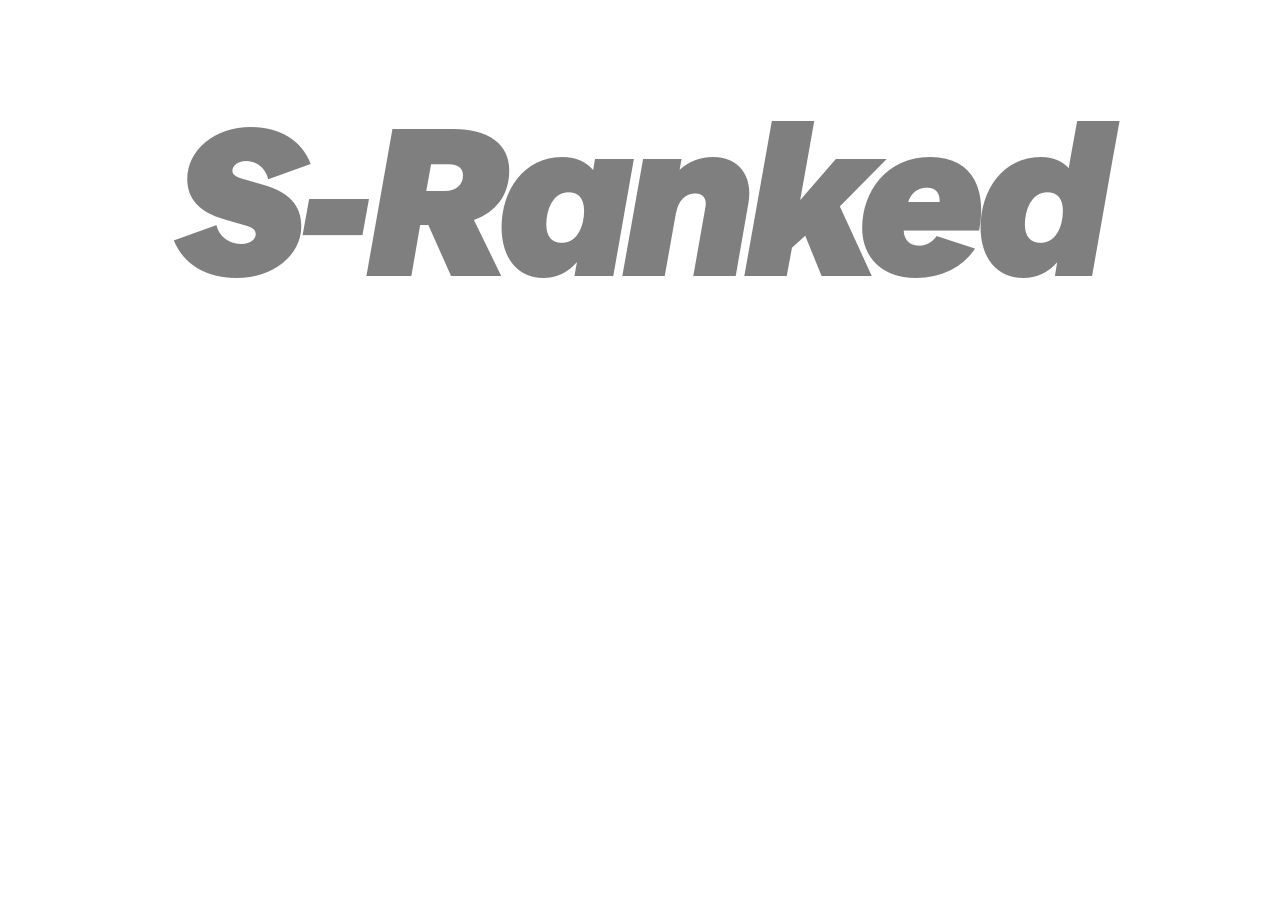
==== index.html @ 86109a54 "Reconfiguring directories." ====
<!doctype html><html><head>  <meta charset="utf-8">  <meta name="keywords" content="">  <meta name="description" content="">  <meta name="viewport" content="width=device-width, initial-scale=1.0, viewport-fit=cover"><meta name="robots" content="index, follow">  <link rel="shortcut icon" type="image/png" href="favicon.png">  <link rel="stylesheet" type="text/css" href="./all.css?3427">  <title>Home</title>  <!-- Analytics --> <!-- Analytics END -->  </head><body><!-- Preloader --><div id="page-loading-blocs-notifaction" class="page-preloader"></div><!-- Preloader END --><!-- Main container --><div class="page-container">  <!-- bloc-0 --><div class="bloc l-bloc" id="bloc-0"><div class="container bloc-lg"><div class="row align-items-center"><div class="col text-center align-self-center text-md-center"><h1 class="h1-style text-lg-center mx-auto d-block mg-clear mg-clear-md ">S-Ranked</h1></div></div></div></div><!-- bloc-0 END --><!-- ScrollToTop Button --><a class="bloc-button btn btn-d scrollToTop" onclick="scrollToTarget('1',this)"><svg xmlns="http://www.w3.org/2000/svg" width="22" height="22" viewBox="0 0 32 32"><path class="scroll-to-top-btn-icon" d="M30,22.656l-14-13-14,13"/></svg></a><!-- ScrollToTop Button END--></div><!-- Main container END -->  <!-- Additional JS --><script src="./js/all.js?5386"></script><!-- Additional JS END --></body></html>
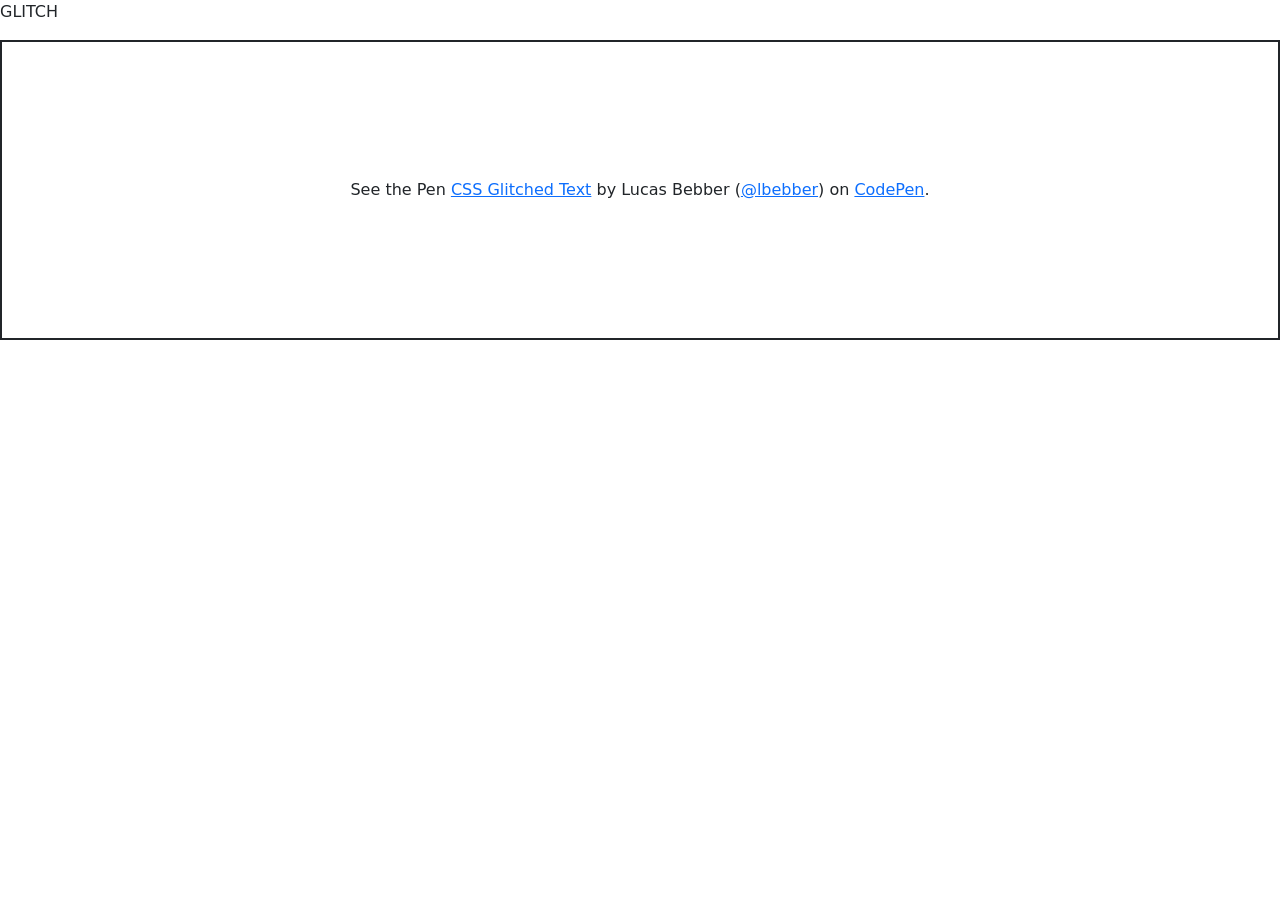
==== commit 77118187: "Feet" ====
--- a/index.html
+++ b/index.html
@@ -1 +1,26 @@
-<!doctype html><html><head>  <meta charset="utf-8">  <meta name="keywords" content="">  <meta name="description" content="">  <meta name="viewport" content="width=device-width, initial-scale=1.0, viewport-fit=cover"><meta name="robots" content="index, follow">  <link rel="shortcut icon" type="image/png" href="favicon.png">  <link rel="stylesheet" type="text/css" href="./all.css?3427">  <title>Home</title>  <!-- Analytics --> <!-- Analytics END -->  </head><body><!-- Preloader --><div id="page-loading-blocs-notifaction" class="page-preloader"></div><!-- Preloader END --><!-- Main container --><div class="page-container">  <!-- bloc-0 --><div class="bloc l-bloc" id="bloc-0"><div class="container bloc-lg"><div class="row align-items-center"><div class="col text-center align-self-center text-md-center"><h1 class="h1-style text-lg-center mx-auto d-block mg-clear mg-clear-md ">S-Ranked</h1></div></div></div></div><!-- bloc-0 END --><!-- ScrollToTop Button --><a class="bloc-button btn btn-d scrollToTop" onclick="scrollToTarget('1',this)"><svg xmlns="http://www.w3.org/2000/svg" width="22" height="22" viewBox="0 0 32 32"><path class="scroll-to-top-btn-icon" d="M30,22.656l-14-13-14,13"/></svg></a><!-- ScrollToTop Button END--></div><!-- Main container END -->  <!-- Additional JS --><script src="./js/all.js?5386"></script><!-- Additional JS END --></body></html>+<!DOCTYPE html>
+<html lang="en">
+
+<head>
+    <meta charset="utf-8">
+    <meta name="viewport" content="width=device-width, initial-scale=1.0, shrink-to-fit=no">
+    <title>Psychic Engineering</title>
+    <link rel="stylesheet" href="assets/bootstrap/css/bootstrap.min.css">
+    <link rel="stylesheet" href="https://fonts.googleapis.com/css?family=IBM+Plex+Mono&amp;display=swap">
+    <link rel="stylesheet" href="https://fonts.googleapis.com/css?family=IBM+Plex+Sans&amp;display=swap">
+    <link rel="stylesheet" href="https://raw.githubusercontent.com/zakuworks/s-ranked/main/glitch.css">
+    <link rel="stylesheet" href="assets/css/styles.css">
+</head>
+
+<body><link href='https://fonts.googleapis.com/css?family=Varela' rel='stylesheet' type='text/css'>
+
+<div class="glitch" data-text="GLITCH">GLITCH</div> <p class="codepen" data-height="300" data-default-tab="css,result" data-slug-hash="nqwBKK" data-user="lbebber" style="height: 300px; box-sizing: border-box; display: flex; align-items: center; justify-content: center; border: 2px solid; margin: 1em 0; padding: 1em;">
+  <span>See the Pen <a href="https://codepen.io/lbebber/pen/nqwBKK">
+  CSS Glitched Text</a> by Lucas Bebber (<a href="https://codepen.io/lbebber">@lbebber</a>)
+  on <a href="https://codepen.io">CodePen</a>.</span>
+</p>
+<script async src="https://cpwebassets.codepen.io/assets/embed/ei.js"></script>
+    <script src="assets/bootstrap/js/bootstrap.min.js"></script>
+</body>
+
+</html>
--- a/assets/css/styles.css
+++ b/assets/css/styles.css
@@ -0,0 +1,3 @@
+@import "compass/css3";body background:black; font-family: 'Varela', sans-serif;.glitch color:white; font-size:100px; position:relative; width:400px; margin:0 auto;@keyframes noise-anim $steps:20; @for $i from 0 through $steps #percentage($i*(1/$steps)) clip:rect(random(100) + px, 9999px, random(100) + px, 0); .glitch:after content:attr(data-text); position:absolute; left:2px; text-shadow:-1px 0 red; top:0; color:white; background:black; overflow:hidden; clip:rect(0, 900px, 0, 0); animation:noise-anim 2s infinite linear alternate-reverse;@keyframes noise-anim-2 $steps:20; @for $i from 0 through $steps #percentage($i*(1/$steps)) clip:rect(random(100) + px, 9999px, random(100) + px, 0); .glitch:before content:attr(data-text); position:absolute; left:-2px; text-shadow:1px 0 blue; top:0; color:white; background:black; overflow:hidden; clip:rect(0, 900px, 0, 0); animation:noise-anim-2 3s infinite linear alternate-reverse; {
+}
+
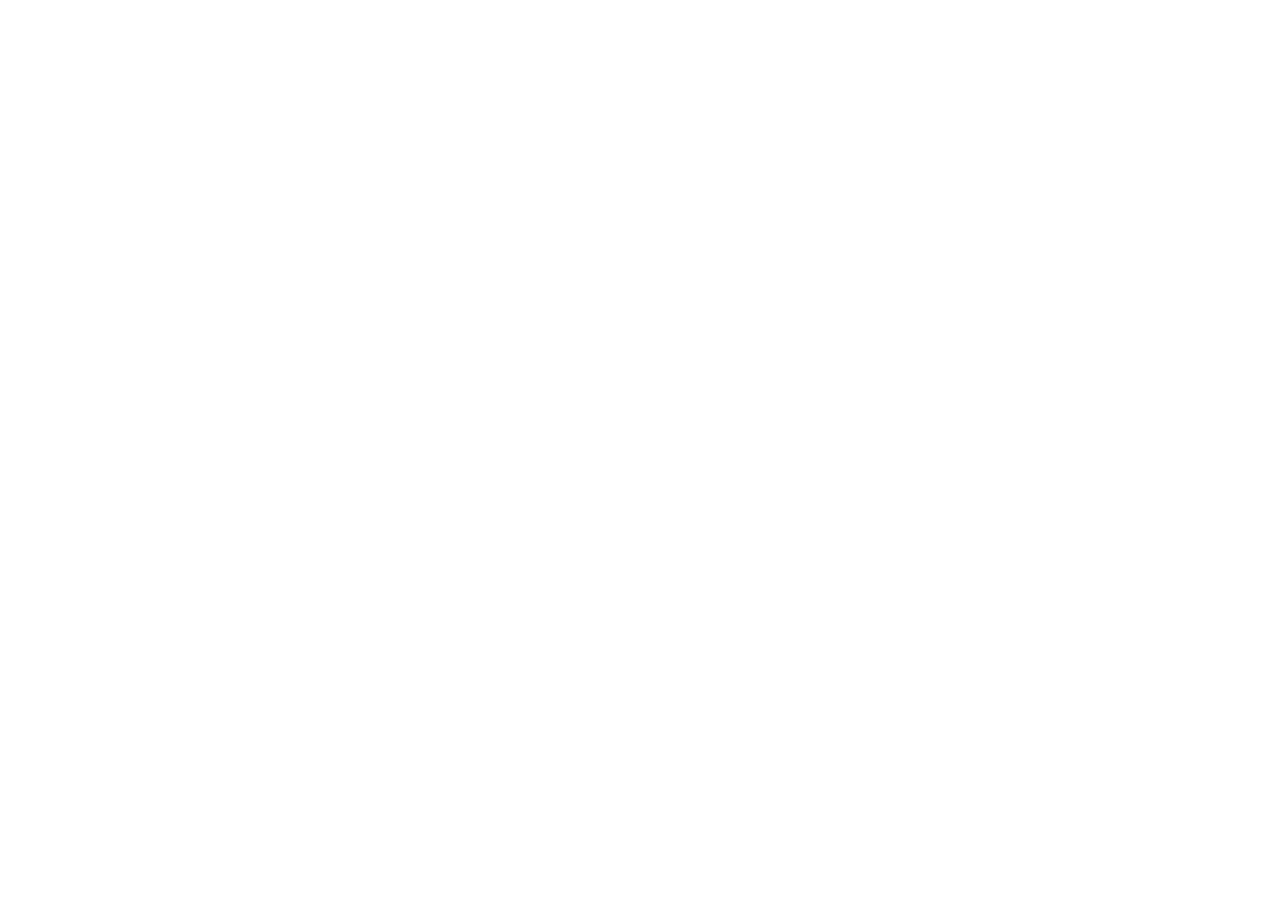
==== commit 9d351f4a: "Cleanup" ====
--- a/index.html
+++ b/index.html
@@ -12,13 +12,6 @@
     <link rel="stylesheet" href="assets/css/styles.css">
 </head>
 
-<body><link href='https://fonts.googleapis.com/css?family=Varela' rel='stylesheet' type='text/css'>
-
-<div class="glitch" data-text="GLITCH">GLITCH</div> <p class="codepen" data-height="300" data-default-tab="css,result" data-slug-hash="nqwBKK" data-user="lbebber" style="height: 300px; box-sizing: border-box; display: flex; align-items: center; justify-content: center; border: 2px solid; margin: 1em 0; padding: 1em;">
-  <span>See the Pen <a href="https://codepen.io/lbebber/pen/nqwBKK">
-  CSS Glitched Text</a> by Lucas Bebber (<a href="https://codepen.io/lbebber">@lbebber</a>)
-  on <a href="https://codepen.io">CodePen</a>.</span>
-</p>
 <script async src="https://cpwebassets.codepen.io/assets/embed/ei.js"></script>
     <script src="assets/bootstrap/js/bootstrap.min.js"></script>
 </body>
